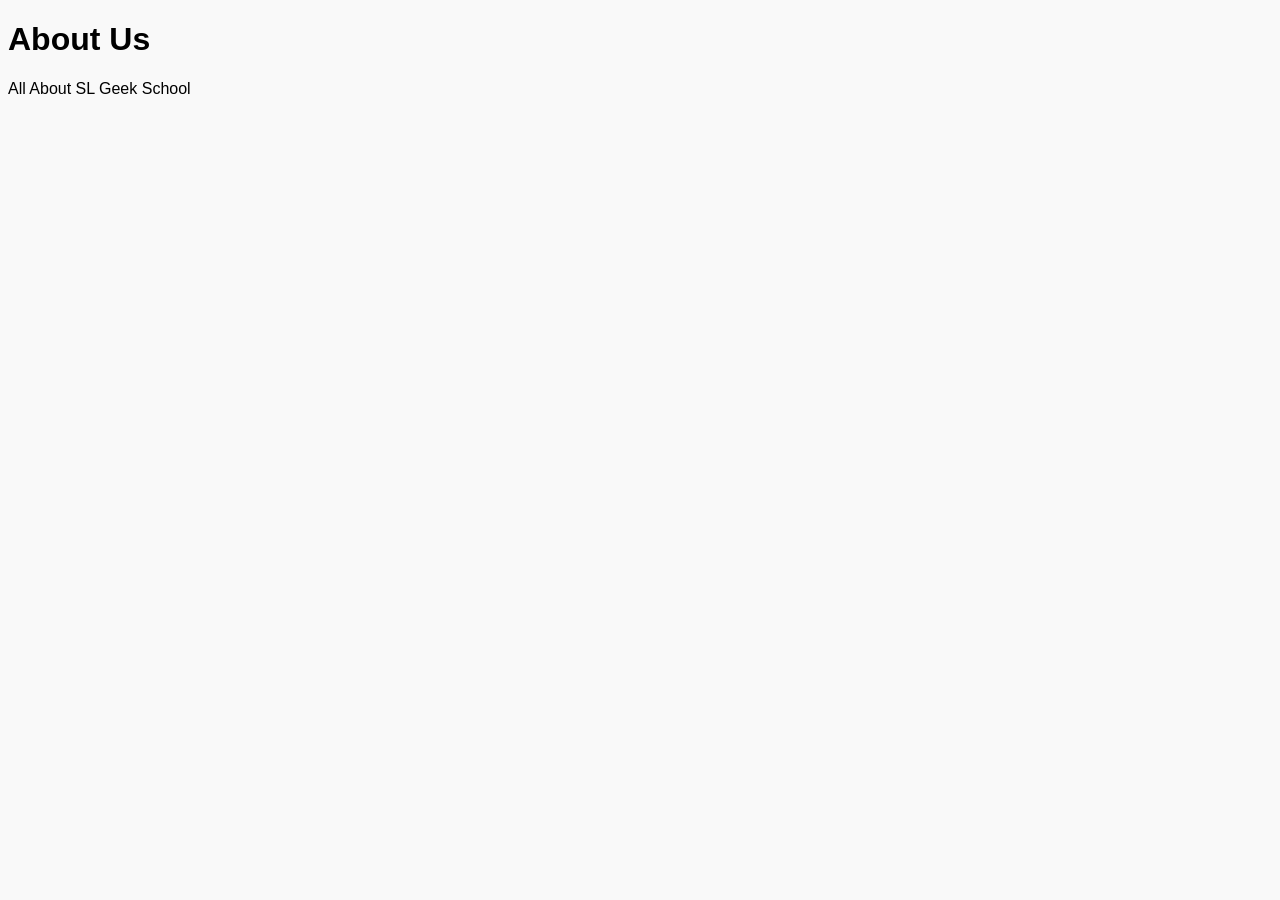
==== about.html @ 1194addc "About page and script" ====
<!DOCTYPE html>
<html lang="en">
<head>
    <meta charset="UTF-8">
    <meta name="viewport" content="width=device-width, initial-scale=1.0">
    <title>SL Geek School</title>
    <link rel="stylesheet" href="./style.css">
</head>
<body>
    <h1>About Us</h1>
    <p>All About SL Geek School</p>
    
</body>
</html>
---- style.css ----
body{
    font-family: sans-serif;
    background-color: #f9f9f9;
}
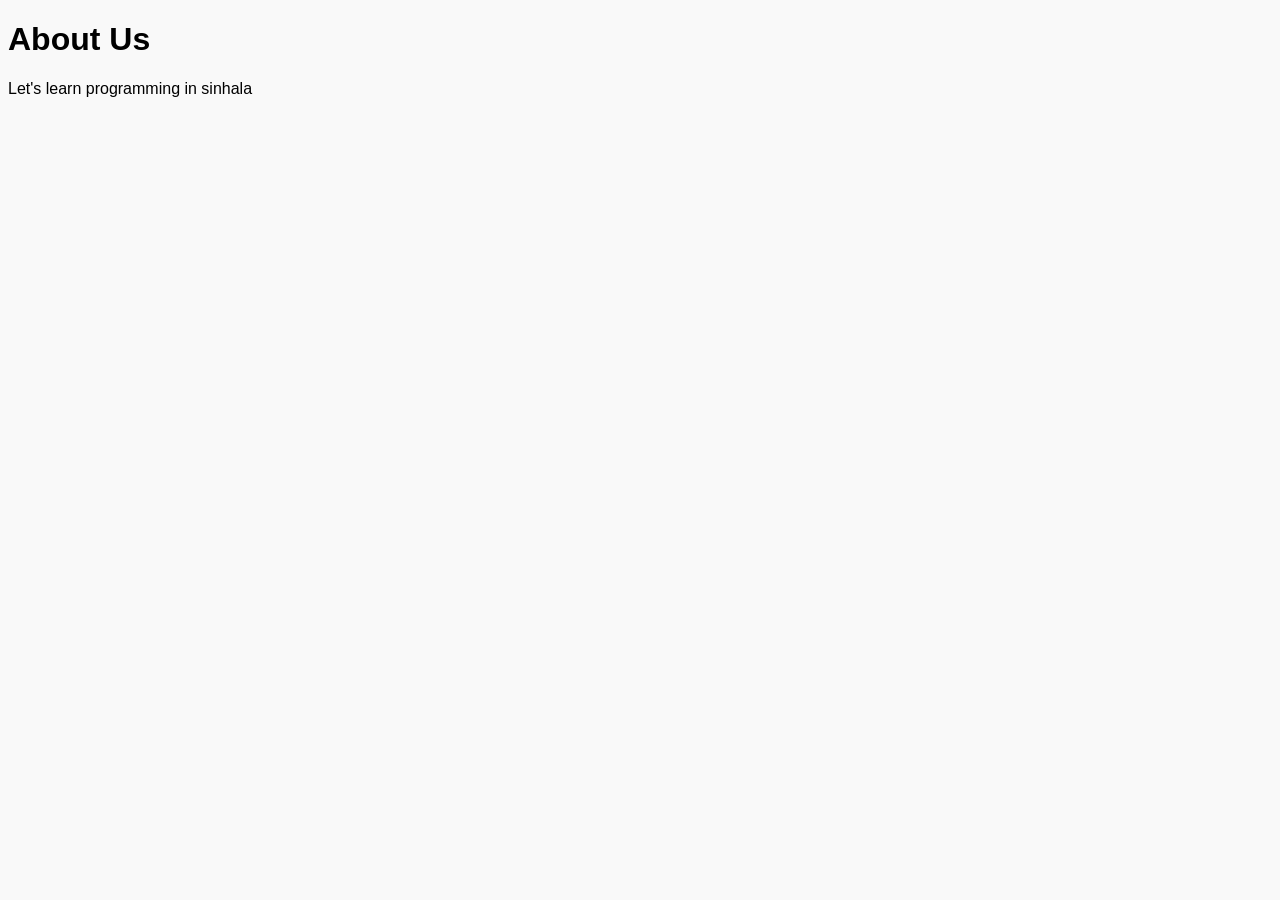
==== commit 29cb0e99: "some thing" ====
--- a/about.html
+++ b/about.html
@@ -8,7 +8,7 @@
 </head>
 <body>
     <h1>About Us</h1>
-    <p>All About SL Geek School</p>
+    <p>Let's learn programming in sinhala</p>
     
 </body>
 </html>
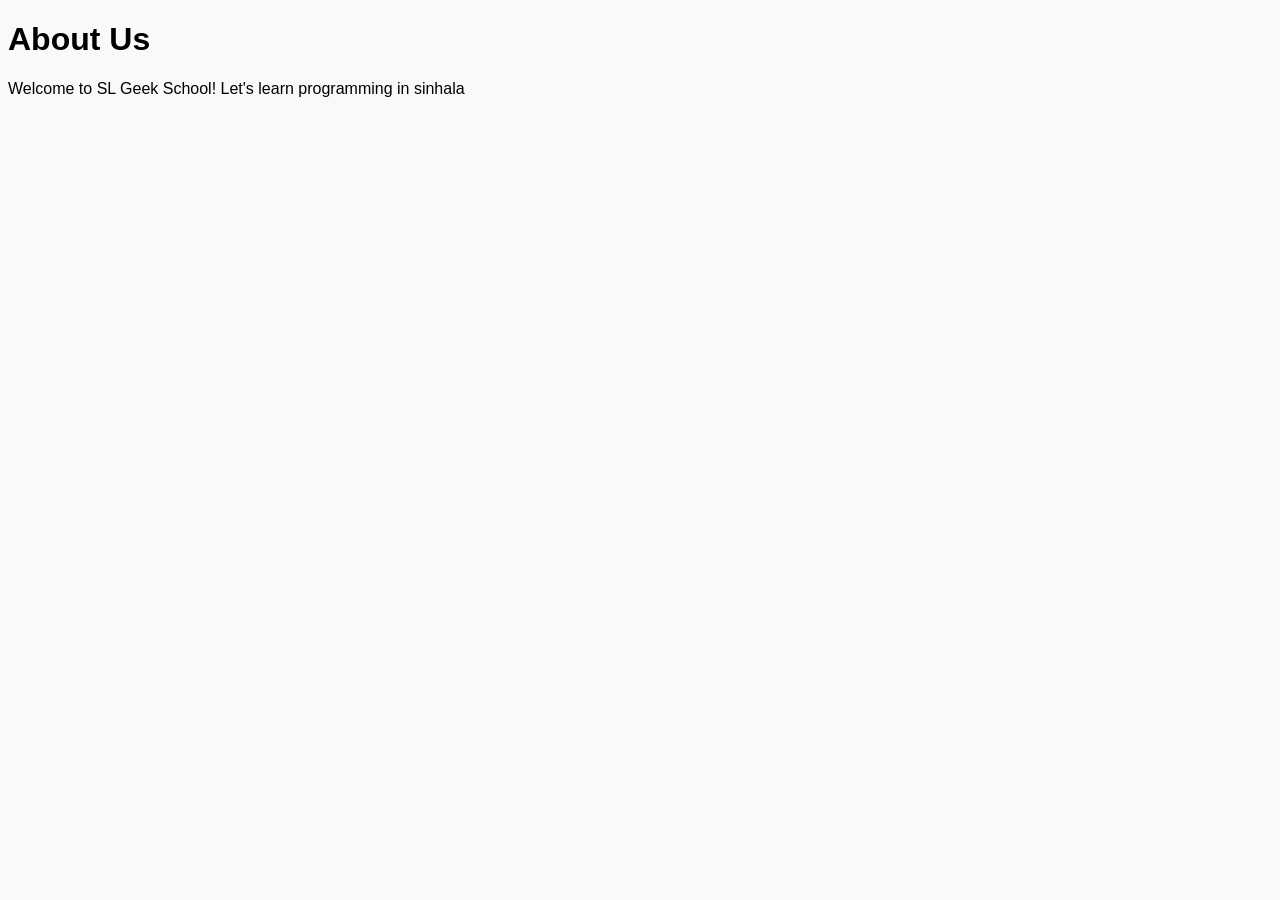
==== commit 9c9ebb28: "Updated the adout.html" ====
--- a/about.html
+++ b/about.html
@@ -8,7 +8,7 @@
 </head>
 <body>
     <h1>About Us</h1>
-    <p>Let's learn programming in sinhala</p>
+    <p>Welcome to SL Geek School! Let's learn programming in sinhala</p>
     
 </body>
 </html>
